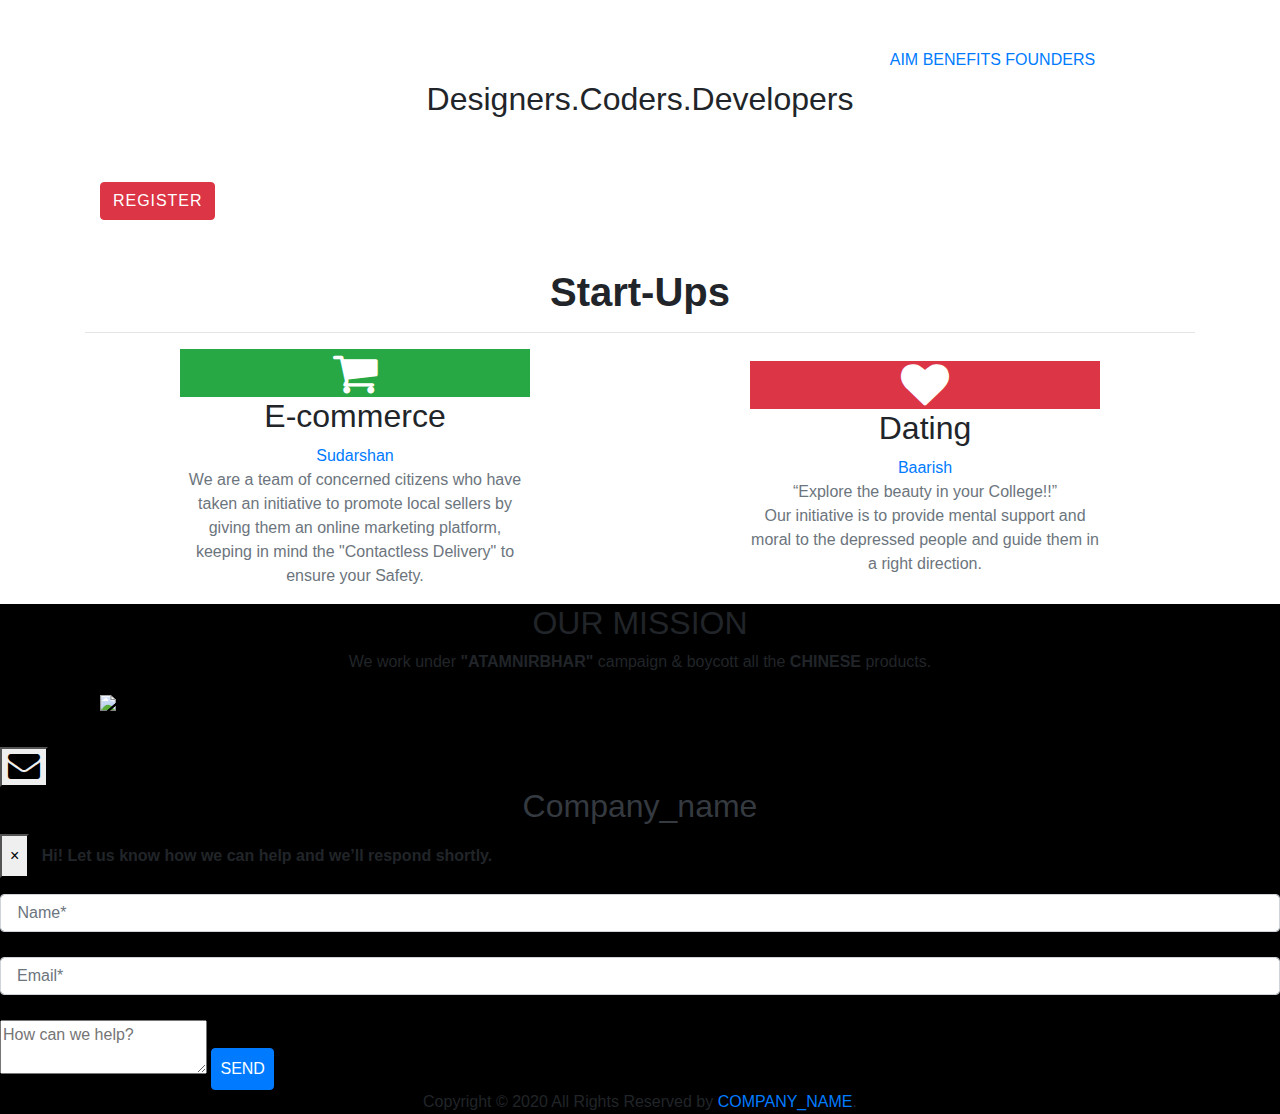
==== index.html @ 95bb0d81 "Update index.html" ====
<!DOCTYPE html>
<html>
<head>
<title>Site</title>
<meta charset="utf-8">
  <meta name="viewport" content="width=device-width, initial-scale=1">
  <link rel="stylesheet" href="https://maxcdn.bootstrapcdn.com/bootstrap/4.5.0/css/bootstrap.min.css">
  
  <link href='https://fonts.googleapis.com/css?family=Aclonica' rel='stylesheet'>
  <link rel="stylesheet" href="https://cdnjs.cloudflare.com/ajax/libs/font-awesome/4.7.0/css/font-awesome.min.css">
  <link rel="stylesheet" type="text/css" href="style1.css">
 
  <link href="https://fonts.googleapis.com/css2?family=Fondamento&display=swap" rel="stylesheet">
  <link href="https://fonts.googleapis.com/css2?family=Libre+Baskerville:wght@700&display=swap" rel="stylesheet">
  <link href="https://fonts.googleapis.com/css2?family=Abril+Fatface&display=swap" rel="stylesheet">
  </head>
  
<body>
<div class="bgimg">
<nav class="navbar navbar-expand-sm navbar-dark  varun " >
<div class="container">

<a href="" class="navbar-brand  text-white head1 ">Company_name</a>

		<button class="navbar-toggler " data-toggle="collapse" data-target="#nv"  >
			<span class="navbar-toggler-icon"></span>
			</button>
			<div class="collapse navbar-collapse" id="nv">
     <ul class="navbar-nav ml-auto text-left ">
        <li class="nav-items text-white">
           <a href="index.html" class="nav-link text-white text-center"id="li2">HOME</a>
        </li>
		<li class="nav-items dropdown">
		   <a href="" class="nav-link text-white dropbtn text-center" data-toggle="dropdown"id="li2" >ABOUT US</a>
		           
		    
  
  <div class="dropdown-content" >
    <a href="aim.html" class="text-center">AIM</a>
    <a href="#" class="text-center">BENEFITS</a>
    <a href="#" class="text-center">FOUNDERS</a>
  </div>
        </li>
         <li class="nav-items">
           <a href="#start" class="nav-link text-white text-center" id="li2">STARTUPS</a>
        </li>


      </ul>
	  </div>
	  
	  </div>

</nav>
<div class="container heading">
<h2 class="text-center ">Designers<span class="text-center  dot">.</span>Coders<span class="text-center dot">.</span>Developers</h2>
<h1 class="text-center text-white" style="letter-spacing: 0.04em;"><b>ENTREPRENEURS</b></h1>
<div class="container">
    <button class="btn btn-danger text-white button" data-target="#mymodal" data-toggle="modal" style="letter-spacing: 0.06em;">REGISTER</button>
	<div class="modal fade" id="mymodal">
	   <div class="modal-dialog modal-dialog-centerd">
	      <div class="modal-content">
		     <div class="modal-header">
			    <h3 class="text-center">Join Us</h3>
			  <button type="button" class="close" data-dismiss="modal">&times;</button>
			 </div>
			 
			 <div class="modal-body">
			 
			 <form>
 
 <div class="form-group">
	<label for="user"> </label>
	
    <input type="text" id="user" placeholder=" First name" class="form-control" >

</div>

<div class="form-group">
	<label for="srnm"></label>
    <input type="text" id="srnm" placeholder=" Surname"class="form-control">
</div>


<div class="form-group">
	<label for="mobi"> </label>
   <input type="text" id="mobi" placeholder="Enter your mobile number or email address" class="form-control">
</div>

<div class="form-group">
	
	<label id="name3"><b>Gender</b></label><br>
	<input type="radio" name="gender" id="male"/> <label for="male" class="vo"> Male</label>&nbsp;&nbsp;
	<input type="radio" name="gender" id="female"/> <label for="female" class="vo"> Female</label>&nbsp;&nbsp;
	<input type="radio" name="gender" id="others"/> <label for="others" class="vo"> Others</label>
	
				 

</div>

<div class="form-group">
	<label for="dob"> <b>Date of Birth</b> </label><br>
    <input type="Date" id="dob" class="form-control">
</div>


<div class="form-group">
	<label for="address"></label>
    <input type="text" id="srnm" placeholder=" Address"class="form-control">
</div>



<a href="#" class="btn btn-lg btn-danger button1" id="forgot3">SUBMIT</a>
			 </form>
			 
			 </div>
			 
			 
			 
		  </div>
	   </div>
	
	</div>
</div>
</div>

</div>
<br><br>
         <!-----------------------------------------BODY------------------------------------------------------->

<section class="container text-center startups" >
<h1 id="ss"><b id="start">Start-Ups</b></h1>
<hr>
<div class="row rowsetting">
   <div class="col-10 col-sm-4 col-lg-4 col-md-4 d-block m-auto">
      <div class="imagesetting d-block m-auto bg-success"><i class="fa fa-shopping-cart fa-3x text-white"></i>
	  </div>
               <h2 class="site">E-commerce</h2>
			    <a href="https://utkarshgoel10.github.io/Cart/indexx.html" id="sudarshan">Sudarshan</a>
				  <p style="color:#6c757d;">We are a team of concerned citizens who have taken an initiative to promote local sellers by giving them an online marketing platform, keeping in mind the "Contactless Delivery" to ensure your Safety.</p>
     </div>
	
	 
	 <div class="col-10 col-sm-4 col-lg-4 col-md-4 d-block m-auto">
      <div class="imagesetting d-block m-auto bg-danger"><i class="fa fa-heart fa-3x text-white"></i>
	  </div>
               <h2 class="site">Dating</h2>
			    <a href="https://varunupadhayay.github.io/logo.in/" id="site_name">Baarish</a>
				 <p style="color:#6c757d;">
         “Explore the beauty in your College!!”<br>Our initiative is to provide mental support and moral to the depressed people and guide them in a right direction.
     </p>
     </div>


	   
	   
			</div>

</section>

<!-------------------------------Footer-------------------------------------------------------->
<footer class="site-footer"  style="background-color: black" >


<div class="container">


<div class="col-md-12 col-sm-12 col-xs-12">
	<h2 class="text-center">OUR MISSION</h2>
	<p class="text-justify text-center">We work under <b>"ATAMNIRBHAR"</b> campaign & boycott all the <b>CHINESE</b> products.</p>
       <img class="foootimg" src="11.webp"><br>
</div>	
<!-- <div class="col-md-4 col-sm-4 col-xs-12">
	<h2>CONTACT US</h2>
	<p class="text-justify">EMAIL: abc@gmail.com</p>
	<p class="text-justify">PHONE: +91-xxx-xxxx-xxx</p>
</div> -->
<!-- <div class="col-md-4 col-sm-4 col-xs-12">
	<h2>MAIL US IF ANY ISSUES</h2>
	<div class="_content">
		<form action="#">
			<div class="email">
				<div class="text">
					Email
					</div>
					<input type="email" required>
			</div>
			<div class="mess">
				<div class="text">Message</div>
				<textarea rows="2" cols="25" required id="txtar"></textarea>
			</div>
			<div class="btn">
				<button class="btn-sm btn-outline-info" ">Send</button>
			</div>
		</form>

</div>
</div> -->


<hr>	
</div>	
<button class="open-button" onclick="openForm()"><i class="fa fa-2x fa-envelope" aria-hidden="true"></i></i></button>


<div class="chat-popup" id="myForm">
  <form action="/action_page.php" class="form-container">
    <h2 class="text-dark text-center">Company_name</h2>
    <button type="button" class="cross p-2" onclick="closeForm()" >&times;</button>

    <label for="msg" class="p-2"><b>Hi! Let us know how we can help and we’ll respond shortly.</b></label>
    <div class="form-group " style="margin-top: 10px; margin-bottom: 25px;">
	
    <input type="text" id="user" placeholder=" Name*" class="form-control " >

</div>

<div class="form-group" style="margin-bottom: 25px;">
	
   <input type="text" id="mail" placeholder="Email*" class="form-control p-3">
</div>

    <textarea placeholder="How can we help?" name="msg" required></textarea>

    <button type="submit" class="btn btn-primary text-uppercase p-2">Send</button>
    <!-- <button type="button" class="btn cancel" onclick="closeForm()">Close</button> -->
  </form>
</div>


<div class="container">
	<div class="row">
          <div class="col-md-8 col-sm-6 col-xs-12 col-lg-12" id="hrtag">
            <section class="copyright-text text-center" >Copyright &copy; 2020 All Rights Reserved by 
         <a href="#">COMPANY_NAME</a>.
            </section>
          </div>
</div>
</div>
</footer>
<script>
function openForm() {
  document.getElementById("myForm").style.display = "block";
}

function closeForm() {
  document.getElementById("myForm").style.display = "none";
}
</script>
<script src="https://ajax.googleapis.com/ajax/libs/jquery/3.5.1/jquery.min.js"></script>
  <script src="https://cdnjs.cloudflare.com/ajax/libs/popper.js/1.16.0/umd/popper.min.js"></script>
  <script src="https://maxcdn.bootstrapcdn.com/bootstrap/4.5.0/js/bootstrap.min.js"></script>

</body>
</html>
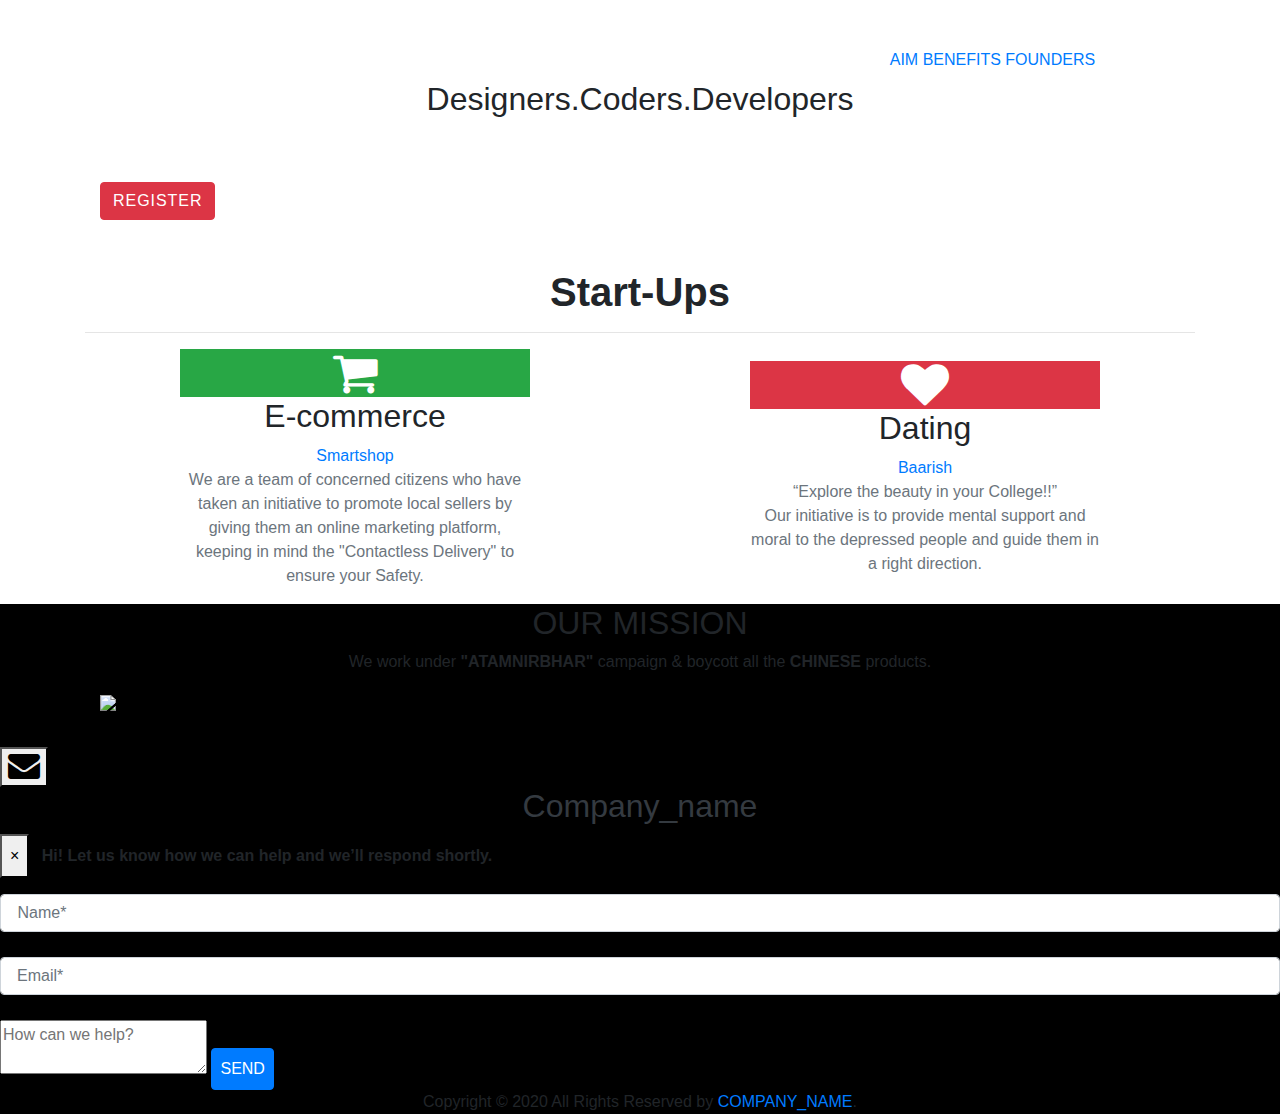
==== commit aa738eda: "Update index.html" ====
--- a/index.html
+++ b/index.html
@@ -1,7 +1,8 @@
 <!DOCTYPE html>
 <html>
 <head>
-<title>Site</title>
+<title>Entrepreneurs</title>
+<link rel="icon" href="Entrepreneurs.jpg" type="image/icon type">
 <meta charset="utf-8">
   <meta name="viewport" content="width=device-width, initial-scale=1">
   <link rel="stylesheet" href="https://maxcdn.bootstrapcdn.com/bootstrap/4.5.0/css/bootstrap.min.css">
@@ -20,7 +21,7 @@
 <nav class="navbar navbar-expand-sm navbar-dark  varun " >
 <div class="container">
 
-<a href="" class="navbar-brand  text-white head1 ">Company_name</a>
+<a href="" class="navbar-brand  text-white head1 ">Entrepreneurs</a>
 
 		<button class="navbar-toggler " data-toggle="collapse" data-target="#nv"  >
 			<span class="navbar-toggler-icon"></span>
@@ -137,7 +138,7 @@
       <div class="imagesetting d-block m-auto bg-success"><i class="fa fa-shopping-cart fa-3x text-white"></i>
 	  </div>
                <h2 class="site">E-commerce</h2>
-			    <a href="https://utkarshgoel10.github.io/Cart/indexx.html" id="sudarshan">Sudarshan</a>
+			    <a href="https://varunupadhayay.github.io/smartshop/" id="sudarshan">Smartshop</a>
 				  <p style="color:#6c757d;">We are a team of concerned citizens who have taken an initiative to promote local sellers by giving them an online marketing platform, keeping in mind the "Contactless Delivery" to ensure your Safety.</p>
      </div>
 	
@@ -146,7 +147,7 @@
       <div class="imagesetting d-block m-auto bg-danger"><i class="fa fa-heart fa-3x text-white"></i>
 	  </div>
                <h2 class="site">Dating</h2>
-			    <a href="https://varunupadhayay.github.io/logo.in/" id="site_name">Baarish</a>
+			    <a href="https://varunupadhayay.github.io/Baarish/" id="site_name">Baarish</a>
 				 <p style="color:#6c757d;">
          “Explore the beauty in your College!!”<br>Our initiative is to provide mental support and moral to the depressed people and guide them in a right direction.
      </p>
